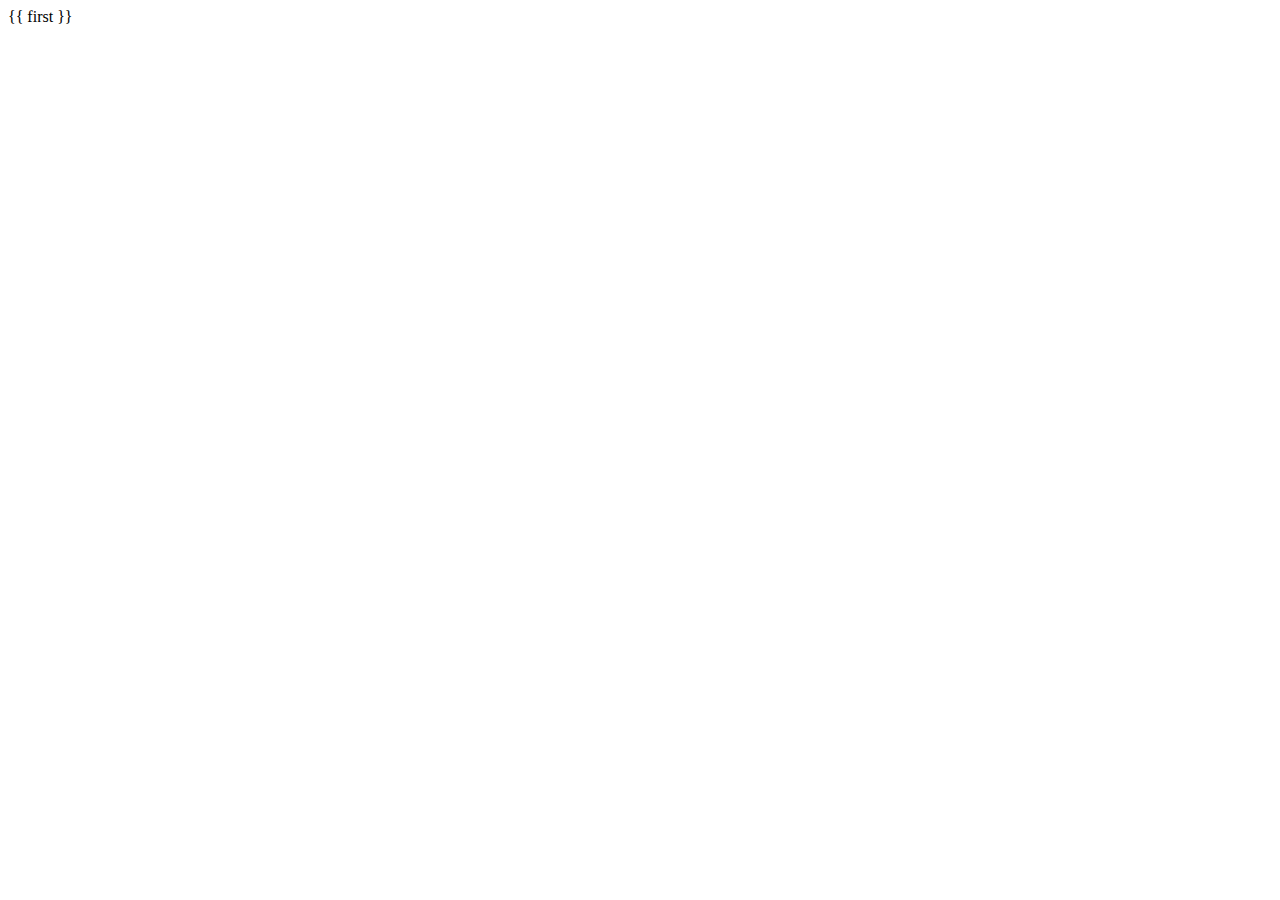
==== flaskapp/templates/index.html @ b41c6110 "start with flask" ====
<!doctype html>
<html lang="ru">
    <head>
        <meta charset="utf-8">
        <meta name="viewport" content="width=device-width, initial-scale=1, shrink-to-fit=no">
        <meta name="description" content="">
        <meta name="author" content="">
        <link rel="icon" href="favicon.ico">
        <title>Blog</title>
        <link href="static/css/bootstrap.min.css" rel="stylesheet">
        <link href="static/css/carousel.css" rel="stylesheet">
    </head>
    <body>
        {{ first }}
    </body>
</html>
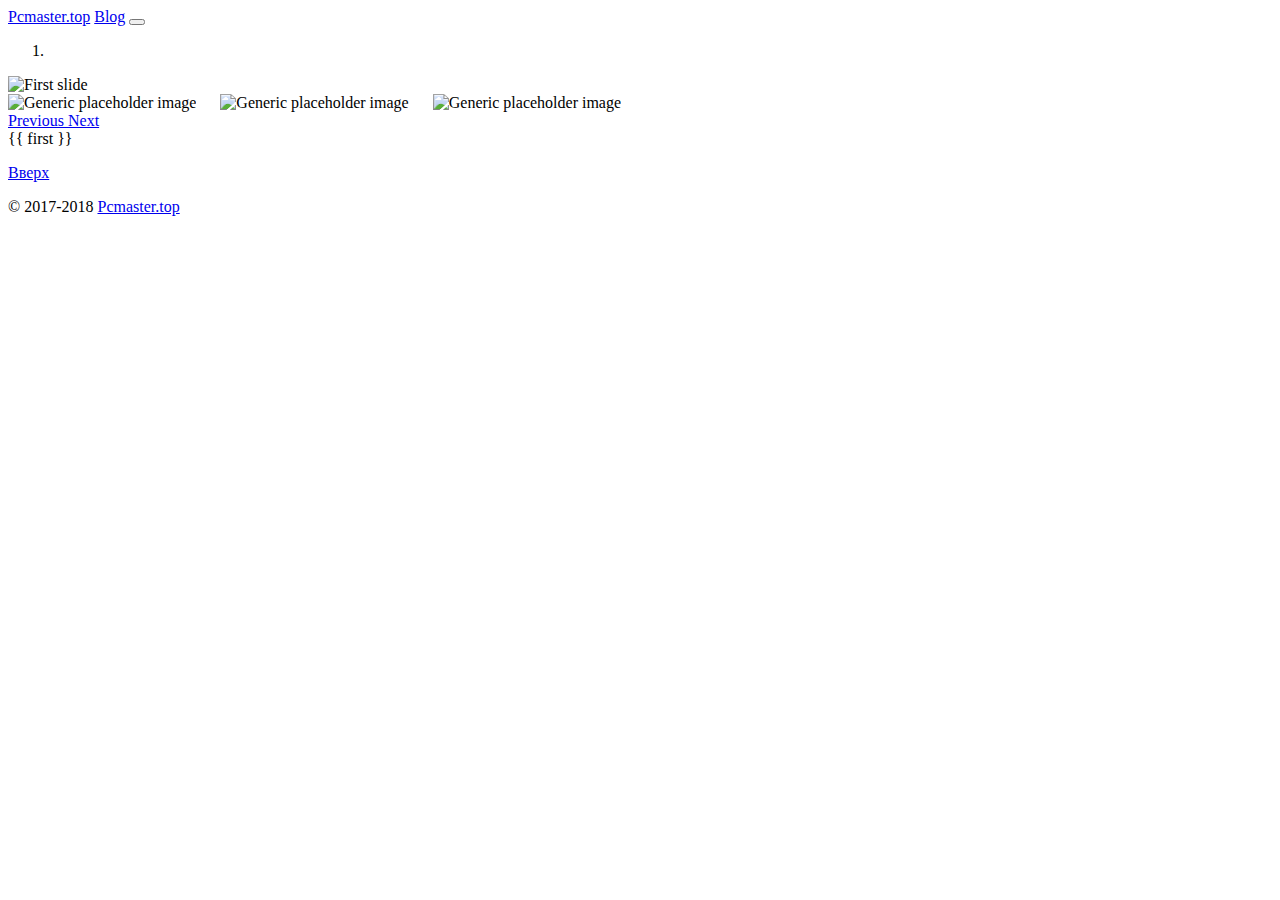
==== commit 998792bc: "status in footer and pcmaster index page" ====
--- a/flaskapp/templates/index.html
+++ b/flaskapp/templates/index.html
@@ -1,16 +1,70 @@
 <!doctype html>
 <html lang="ru">
-    <head>
-        <meta charset="utf-8">
-        <meta name="viewport" content="width=device-width, initial-scale=1, shrink-to-fit=no">
-        <meta name="description" content="">
-        <meta name="author" content="">
-        <link rel="icon" href="favicon.ico">
-        <title>Blog</title>
-        <link href="static/css/bootstrap.min.css" rel="stylesheet">
-        <link href="static/css/carousel.css" rel="stylesheet">
-    </head>
-    <body>
-        {{ first }}
-    </body>
-</html>      +  <head>
+    <meta charset="utf-8">
+    <meta name="viewport" content="width=device-width, initial-scale=1, shrink-to-fit=no">
+    <meta name="description" content="">
+    <meta name="author" content="">
+    <link rel="icon" href="/static/img/favicon.ico">
+    <title>PCmaster.top Blog Главная</title>
+    <link href="/static/css/bootstrap.min.css" rel="stylesheet">
+    <link href="/static/css/carousel.css" rel="stylesheet">
+  </head>
+  <body>
+
+    <header>
+      <nav class="navbar navbar-expand-md fixed-top navbar-light bg-light">
+        <a class="navbar-brand" href="/">Pcmaster.top</a>
+        <a class="navbar-brand" href="/blog/">Blog</a>
+        <button class="navbar-toggler" type="button" data-toggle="collapse" data-target="#navbarCollapse" aria-controls="navbarCollapse" aria-expanded="false" aria-label="Toggle navigation">
+          <span class="navbar-toggler-icon"></span>
+        </button>
+        <div class="collapse navbar-collapse" id="navbarCollapse">
+          <ul class="navbar-nav mr-auto" id="menu">
+          </ul>
+        </div>
+      </nav>
+    </header>
+        <main role="main">
+            <div id="myCarousel" class="carousel slide" data-ride="carousel">
+              <ol class="carousel-indicators">
+                <li data-target="#myCarousel" data-slide-to="0" class="active"></li>
+              </ol>
+              <div class="carousel-inner">
+                <div class="carousel-item active">
+                  <img class="first-slide" src="/static/img/header/header.jpg" alt="First slide">
+                  <div class="container">
+                    <div class="carousel-caption text-left">
+                      <img class="rounded-circle" src="/static/img/header/rounded/i1.jpg" alt="Generic placeholder image" width="140" height="140" style="margin-right:20px">
+                      <img class="rounded-circle" src="/static/img/header/rounded/i2.jpg" alt="Generic placeholder image" width="140" height="140" style="margin-right:20px">
+                      <img class="rounded-circle" src="/static/img/header/rounded/i3.jpg" alt="Generic placeholder image" width="140" height="140" style="margin-right:20px">
+                    </div>
+                  </div>
+                </div>
+              </div>
+              <a class="carousel-control-prev" href="#myCarousel" role="button" data-slide="prev">
+                <span class="carousel-control-prev-icon" aria-hidden="true"></span>
+                <span class="sr-only">Previous</span>
+              </a>
+              <a class="carousel-control-next" href="#myCarousel" role="button" data-slide="next">
+                <span class="carousel-control-next-icon" aria-hidden="true"></span>
+                <span class="sr-only">Next</span>
+              </a>
+            </div>
+    <div class="container" id="articles">
+            {{ first }}
+    </div>
+      <!-- FOOTER -->
+      <footer class="container">
+        <p class="float-right"><a href="#">Вверх</a></p>
+        <p>&copy; 2017-2018 <a href="https://pcmaster.top">Pcmaster.top</a></p>
+      </footer>
+    </main>
+    <script src="https://ajax.googleapis.com/ajax/libs/jquery/3.3.1/jquery.min.js"></script>
+    <script>window.jQuery || document.write('<script src="/static/js/jquery.min.js"><\/script>')</script>
+    <script src="/static/js/popper.min.js"></script>
+    <script src="/static/js/bootstrap.min.js"></script>
+    <script src="/static/js/holder.min.js"></script>
+    <!-- <script src="/static/js/blog.js"></script> -->
+  </body>
+</html>
